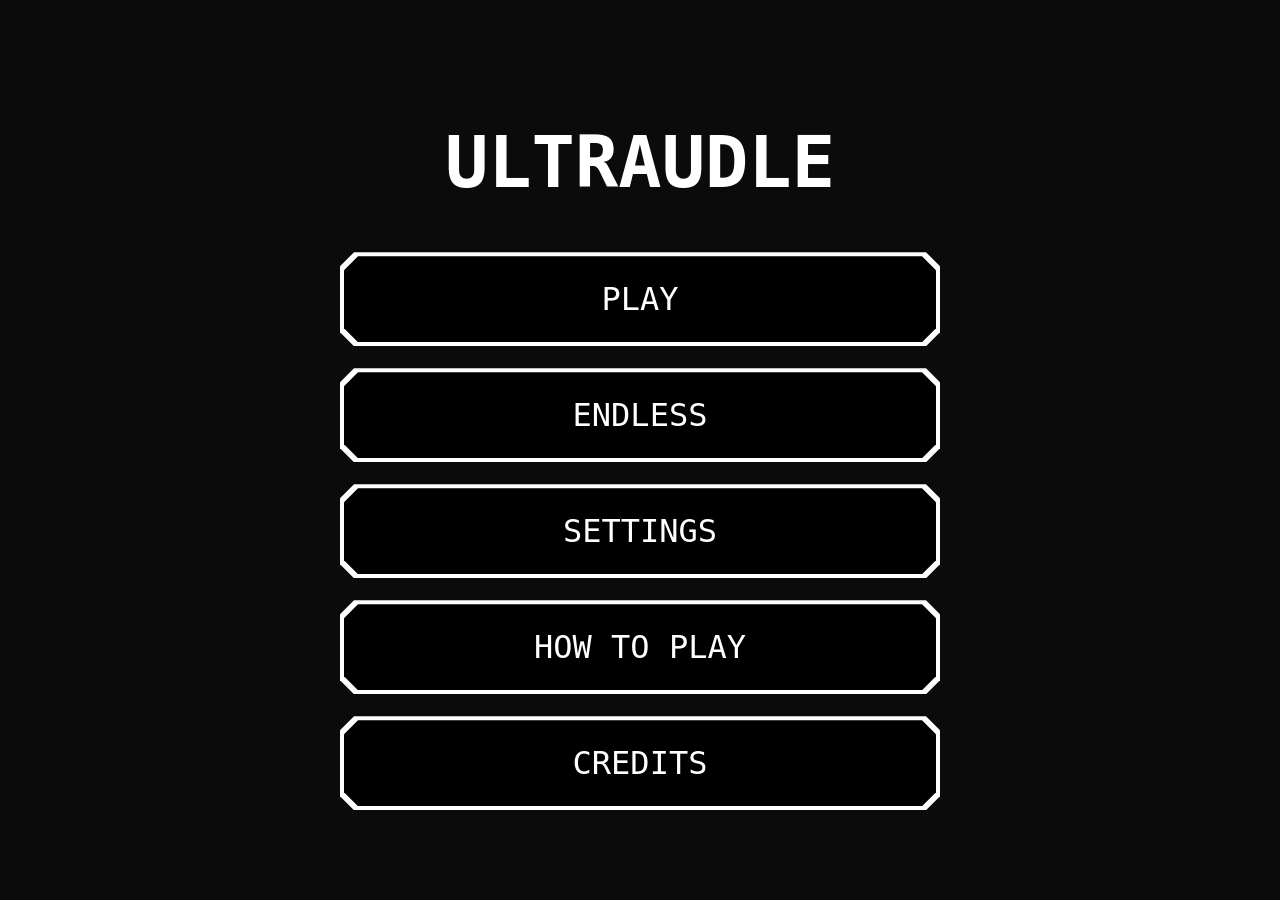
==== index.html @ 67e805d1 "Add files via upload" ====
<!DOCTYPE html>
<html>
<head>
  <title>ULTRAUDLE</title>
  <link rel="stylesheet" href="style.css">
</head>
<body>

<div class="menu">
  <h1>ULTRAUDLE</h1>

  <button onclick="location.href='play.html'">PLAY</button>
  <button onclick="location.href='endless.html'">ENDLESS</button>
  <button onclick="location.href='settings.html'">SETTINGS</button>
  <button onclick="location.href='howtoplay.html'">HOW TO PLAY</button>
  <button onclick="location.href='credits.html'">CREDITS</button>

</div>

<script src="app.js"></script>

</body>
</html>
---- style.css ----
@font-face {
  font-family: "VCR";
  src: url("fonts/VCR_OSD_MONO_1.001.ttf");
}

body {
  font-family: "VCR", monospace;
  background: #0b0b0b;
  color: white;
  margin: 0;
  padding: 0;
  text-align: center;
}

h1 {
  font-size: 72px;
  margin-top: 100px;
}

.menu {
  margin-top: 120px;
}

/* ---------------- BUTTONS ---------------- */

button {
  display: block;
  margin: 22px auto;
  width: 600px;
  padding: 28px 34px;
  font-size: 32px;
  font-family: "VCR", monospace;
  background: transparent;
  color: white;
  border: none;
  cursor: pointer;
  position: relative;
}

button::before {
  content: "";
  position: absolute;
  inset: 0;
  background: white;
  clip-path: polygon(
    14px 0,
    calc(100% - 14px) 0,
    100% 14px,
    100% calc(100% - 14px),
    calc(100% - 14px) 100%,
    14px 100%,
    0 calc(100% - 14px),
    0 14px
  );
  z-index: -2;
}

button::after {
  content: "";
  position: absolute;
  inset: 4px;

  /* CHANGED: darkest possible black */
  background: #000000;

  clip-path: polygon(
    14px 0,
    calc(100% - 14px) 0,
    100% 14px,
    100% calc(100% - 14px),
    calc(100% - 14px) 100%,
    14px 100%,
    0 calc(100% - 14px),
    0 14px
  );
  z-index: -1;
}

button:hover::after {
  background: #0a0a0a;
}

button:active {
  transform: translate(3px, 3px);
}

/* ---------------- INPUT ---------------- */

input {
  font-family: "VCR", monospace;
  font-size: 28px;

  width: 600px;
  padding: 26px 30px;
  margin: 22px auto;
  display: block;

  background: #0f0f0f;
  color: white;

  border: 2px solid white;
  box-sizing: border-box;

  outline: none;
}

/* ---------------- SUGGESTIONS ---------------- */

#suggestions {
  width: 520px; /* CHANGED: wider */
  margin: -10px auto 20px auto;
  text-align: left;
}

.plays-ui {
  font-size: 24px;
  font-weight: 700;
  margin-bottom: 10px;
}

.suggestion-item {
  position: relative;
  padding: 16px 10px;
  padding-left: 28px;   /* pushes text right */
  margin: 6px 0;
  cursor: pointer;
  font-size: 18px;
  color: #d0d0d0;
  display: flex;
  align-items: center;
  min-height: 44px;
}

.menu a button {
  font-size: 22px;
  padding: 14px 22px;
}

#underConstruction {
  position: fixed;
  inset: 0;
  background: black;
  color: white;
  display: flex;
  align-items: center;
  justify-content: center;
  font-size: 48px;

  font-family: "VCR", monospace;
  letter-spacing: 2px;
  text-transform: uppercase;

  z-index: 99999;
}

.tutorial-box {
  width: 600px;
  margin: auto;
  padding: 20px;
  border: 2px solid white;
  background: #0f0f0f;
  color: #d0d0d0;
}

/* thinner outline = reduce inset thickness */
.suggestion-item::after {
  content: "";
  position: absolute;
  inset: 2px;        /* thinner border than before */
  background: #0f0f0f;

  clip-path: polygon(
    14px 0,
    calc(100% - 14px) 0,
    100% 14px,
    100% calc(100% - 14px),
    calc(100% - 14px) 100%,
    14px 100%,
    0 calc(100% - 14px),
    0 14px
  );

  z-index: -1;
}

.suggestion-item::before {
  content: "";
  position: absolute;
  inset: 0;
  background: white;

  clip-path: polygon(
    14px 0,
    calc(100% - 14px) 0,
    100% 14px,
    100% calc(100% - 14px),
    calc(100% - 14px) 100%,
    14px 100%,
    0 calc(100% - 14px),
    0 14px
  );

  z-index: -2;
}

button, .suggestion-item {
  transition: filter 0.2s ease, transform 0.2s ease;
}

button:hover, .suggestion-item:hover {
  filter: brightness(1.2);
  animation: slowWiggle 1.2s ease-in-out infinite;
}

@keyframes slowWiggle {
  0%   { transform: rotate(0deg) scale(1.02); }
  25%  { transform: rotate(0.6deg) scale(1.02); }
  50%  { transform: rotate(-0.6deg) scale(1.02); }
  75%  { transform: rotate(0.6deg) scale(1.02); }
  100% { transform: rotate(0deg) scale(1.02); }
}

.suggestion-item::after {
  content: "";
  position: absolute;
  inset: 4px;
  background: #0f0f0f;

  clip-path: polygon(
    14px 0,
    calc(100% - 14px) 0,
    100% 14px,
    100% calc(100% - 14px),
    calc(100% - 14px) 100%,
    14px 100%,
    0 calc(100% - 14px),
    0 14px
  );

  z-index: -1;
}

.suggestion-item:hover::after {
  background: #1c1c1c;
}

/* ---------------- HISTORY ---------------- */

#history div {
  width: 600px;
  margin: 6px auto;
  padding: 6px 0;
  font-size: 24px; /* increased */
  text-align: left;

  display: flex;
  align-items: center;
  gap: 10px;
}

#history div {
  opacity: 0;
  transform: translateX(-20px);
  animation: slideFadeIn 0.3s ease forwards;
}

@keyframes slideFadeIn {
  to {
    opacity: 1;
    transform: translateX(0);
  }
}

.modal {
  position: fixed;
  inset: 0;
  background: rgba(0,0,0,0.8);
  display: flex;
  align-items: center;
  justify-content: center;
}

.modal-content {
  background: #000;
  border: 2px solid #fff;
  padding: 20px;
  width: 400px;
  color: #fff;
  text-align: center;
}

.hidden {
  display: none;
}

/* the | */
#history div::before {
  content: "|";
  color: #b5b5b5;   /* light grey */
  font-weight: bold;
}

/* text colors */
#history div.correct {
  color: #00ff66;
}

#history div.wrong {
  color: #ff2b2b;
}

/* ---------------- VISUALIZER ---------------- */

.frame {
  width: 600px;
  height: 120px;
  margin: 30px auto;
  position: relative;
}

#waveform {
  width: 600px;
  height: 120px;
  background: #0f0f0f;

  border: 2px solid white;   /* outline */
  box-sizing: border-box;
}

/* ---------------- RESULT ---------------- */

#result {
  font-size: 28px;
}

/* flash overlay */
#flash {
  position: fixed;
  inset: 0;
  pointer-events: none;
  opacity: 0;
  z-index: 999;
}

.flash-red {
  background: rgba(255, 0, 0, 0.2);
  animation: flashFade 0.25s ease;
}

.flash-green {
  background: rgba(0, 255, 100, 0.2);
  animation: flashFade 0.25s ease;
}

@keyframes flashFade {
  from { opacity: 1; }
  to { opacity: 0; }
}

/* screenshake */
.shake {
  animation: shake 0.25s;
}

@keyframes shake {
  0% { transform: translate(0,0); }
  25% { transform: translate(6px, -4px); }
  50% { transform: translate(-6px, 4px); }
  75% { transform: translate(4px, 2px); }
  100% { transform: translate(0,0); }
}
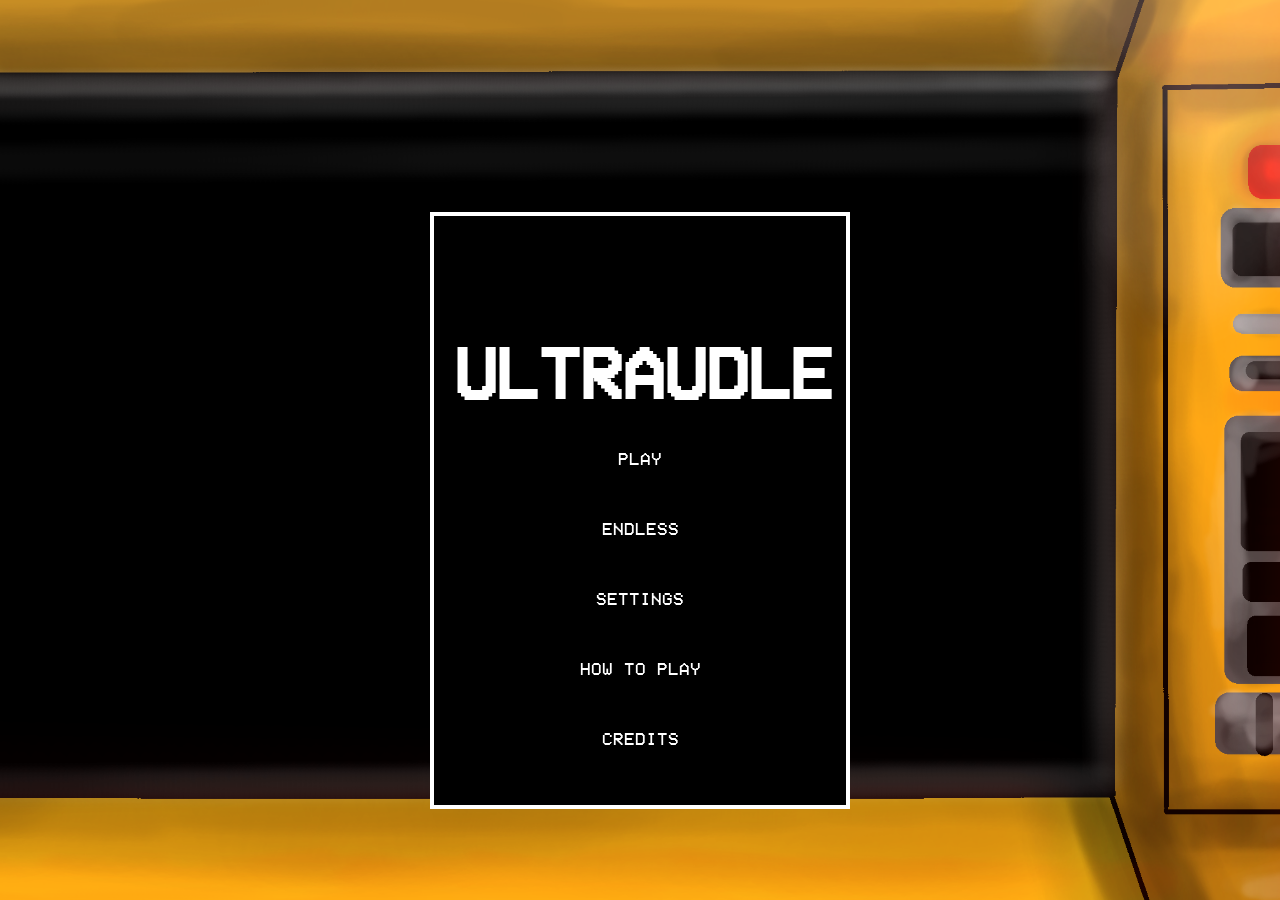
==== commit ead628c5: "Update index.html" ====
--- a/index.html
+++ b/index.html
@@ -3,6 +3,45 @@
 <head>
   <title>ULTRAUDLE</title>
   <link rel="stylesheet" href="style.css">
+
+  <style>
+    html, body {
+      height: 100%;
+      margin: 0;
+    }
+
+    body {
+      background-image: url("UltrakaudleTerminal.png");
+      background-size: cover;
+      background-position: center;
+      background-repeat: no-repeat;
+      display: flex;
+      justify-content: center;
+      align-items: center;
+    }
+
+    .menu {
+      width: 420px;
+      max-width: 90%;
+      background: black;
+      border: 4px solid white;
+      padding: 20px;
+      text-align: center;
+    }
+
+    .menu h1 {
+      color: white;
+      margin-bottom: 20px;
+    }
+
+    button {
+      width: 100%;
+      padding: 14px;
+      margin-top: 10px;
+      font-size: 18px;
+      cursor: pointer;
+    }
+  </style>
 </head>
 <body>
 
@@ -14,10 +53,9 @@
   <button onclick="location.href='settings.html'">SETTINGS</button>
   <button onclick="location.href='howtoplay.html'">HOW TO PLAY</button>
   <button onclick="location.href='credits.html'">CREDITS</button>
-
 </div>
 
 <script src="app.js"></script>
 
 </body>
-</html>+</html>
--- a/style.css
+++ b/style.css
@@ -1,10 +1,14 @@
 @font-face {
   font-family: "VCR";
-  src: url("fonts/VCR_OSD_MONO_1.001.ttf");
+  src: url("./VCR_OSD_MONO_1.001.ttf") format("truetype");
+}
+
+* {
+  font-family: "VCR", monospace;
+  box-sizing: border-box;
 }
 
 body {
-  font-family: "VCR", monospace;
   background: #0b0b0b;
   color: white;
   margin: 0;
@@ -12,6 +16,10 @@
   text-align: center;
 }
 
+h1, h2, h3, h4, h5, h6 {
+  font-family: "VCR", monospace !important;
+}
+
 h1 {
   font-size: 72px;
   margin-top: 100px;
@@ -21,7 +29,6 @@
   margin-top: 120px;
 }
 
-/* ---------------- BUTTONS ---------------- */
 
 button {
   display: block;
@@ -29,7 +36,6 @@
   width: 600px;
   padding: 28px 34px;
   font-size: 32px;
-  font-family: "VCR", monospace;
   background: transparent;
   color: white;
   border: none;
@@ -59,10 +65,7 @@
   content: "";
   position: absolute;
   inset: 4px;
-
-  /* CHANGED: darkest possible black */
-  background: #000000;
-
+  background: #000;
   clip-path: polygon(
     14px 0,
     calc(100% - 14px) 0,
@@ -84,30 +87,20 @@
   transform: translate(3px, 3px);
 }
 
-/* ---------------- INPUT ---------------- */
-
 input {
-  font-family: "VCR", monospace;
   font-size: 28px;
-
   width: 600px;
   padding: 26px 30px;
   margin: 22px auto;
   display: block;
-
   background: #0f0f0f;
   color: white;
-
   border: 2px solid white;
-  box-sizing: border-box;
-
   outline: none;
 }
 
-/* ---------------- SUGGESTIONS ---------------- */
-
 #suggestions {
-  width: 520px; /* CHANGED: wider */
+  width: 520px;
   margin: -10px auto 20px auto;
   text-align: left;
 }
@@ -120,8 +113,7 @@
 
 .suggestion-item {
   position: relative;
-  padding: 16px 10px;
-  padding-left: 28px;   /* pushes text right */
+  padding: 16px 10px 16px 28px;
   margin: 6px 0;
   cursor: pointer;
   font-size: 18px;
@@ -131,44 +123,11 @@
   min-height: 44px;
 }
 
-.menu a button {
-  font-size: 22px;
-  padding: 14px 22px;
-}
-
-#underConstruction {
-  position: fixed;
-  inset: 0;
-  background: black;
-  color: white;
-  display: flex;
-  align-items: center;
-  justify-content: center;
-  font-size: 48px;
-
-  font-family: "VCR", monospace;
-  letter-spacing: 2px;
-  text-transform: uppercase;
-
-  z-index: 99999;
-}
-
-.tutorial-box {
-  width: 600px;
-  margin: auto;
-  padding: 20px;
-  border: 2px solid white;
-  background: #0f0f0f;
-  color: #d0d0d0;
-}
-
-/* thinner outline = reduce inset thickness */
-.suggestion-item::after {
+.suggestion-item::before {
   content: "";
   position: absolute;
-  inset: 2px;        /* thinner border than before */
-  background: #0f0f0f;
-
+  inset: 0;
+  background: white;
   clip-path: polygon(
     14px 0,
     calc(100% - 14px) 0,
@@ -179,16 +138,14 @@
     0 calc(100% - 14px),
     0 14px
   );
-
-  z-index: -1;
-}
-
-.suggestion-item::before {
+  z-index: -2;
+}
+
+.suggestion-item::after {
   content: "";
   position: absolute;
-  inset: 0;
-  background: white;
-
+  inset: 4px;
+  background: #0f0f0f;
   clip-path: polygon(
     14px 0,
     calc(100% - 14px) 0,
@@ -199,44 +156,6 @@
     0 calc(100% - 14px),
     0 14px
   );
-
-  z-index: -2;
-}
-
-button, .suggestion-item {
-  transition: filter 0.2s ease, transform 0.2s ease;
-}
-
-button:hover, .suggestion-item:hover {
-  filter: brightness(1.2);
-  animation: slowWiggle 1.2s ease-in-out infinite;
-}
-
-@keyframes slowWiggle {
-  0%   { transform: rotate(0deg) scale(1.02); }
-  25%  { transform: rotate(0.6deg) scale(1.02); }
-  50%  { transform: rotate(-0.6deg) scale(1.02); }
-  75%  { transform: rotate(0.6deg) scale(1.02); }
-  100% { transform: rotate(0deg) scale(1.02); }
-}
-
-.suggestion-item::after {
-  content: "";
-  position: absolute;
-  inset: 4px;
-  background: #0f0f0f;
-
-  clip-path: polygon(
-    14px 0,
-    calc(100% - 14px) 0,
-    100% 14px,
-    100% calc(100% - 14px),
-    calc(100% - 14px) 100%,
-    14px 100%,
-    0 calc(100% - 14px),
-    0 14px
-  );
-
   z-index: -1;
 }
 
@@ -244,25 +163,78 @@
   background: #1c1c1c;
 }
 
-/* ---------------- HISTORY ---------------- */
+.menu a button {
+  font-size: 22px;
+  padding: 14px 22px;
+}
+
+
+#underConstruction {
+  position: fixed;
+  inset: 0;
+  background: black;
+  color: white;
+  display: flex;
+  align-items: center;
+  justify-content: center;
+  font-size: 48px;
+  letter-spacing: 2px;
+  text-transform: uppercase;
+  z-index: 99999;
+}
+
+
+.tutorial-box {
+  width: 600px;
+  margin: auto;
+  padding: 20px;
+  border: 2px solid white;
+  background: #0f0f0f;
+  color: #d0d0d0;
+  text-align: left;
+}
+
+body {
+  background: #000;
+  color: #ccc;
+  font-family: "VCR", monospace;
+}
+
+h1, h2, h3, h4, h5, h6 {
+  font-family: "VCR", monospace;
+}
+
+.credits-box {
+  background: #000;
+  color: #ccc;
+  border: 2px solid #fff;
+  padding: 20px;
+  margin: 40px auto;
+  width: 600px;
+}
 
 #history div {
   width: 600px;
   margin: 6px auto;
   padding: 6px 0;
-  font-size: 24px; /* increased */
+  font-size: 24px;
   text-align: left;
-
   display: flex;
   align-items: center;
   gap: 10px;
-}
-
-#history div {
   opacity: 0;
   transform: translateX(-20px);
   animation: slideFadeIn 0.3s ease forwards;
 }
+
+#history div::before {
+  content: "|";
+  color: #b5b5b5;
+  font-weight: bold;
+}
+
+#history div.correct { color: #00ff66; }
+#history div.wrong { color: #ff2b2b; }
 
 @keyframes slideFadeIn {
   to {
@@ -293,23 +265,6 @@
   display: none;
 }
 
-/* the | */
-#history div::before {
-  content: "|";
-  color: #b5b5b5;   /* light grey */
-  font-weight: bold;
-}
-
-/* text colors */
-#history div.correct {
-  color: #00ff66;
-}
-
-#history div.wrong {
-  color: #ff2b2b;
-}
-
-/* ---------------- VISUALIZER ---------------- */
 
 .frame {
   width: 600px;
@@ -322,18 +277,14 @@
   width: 600px;
   height: 120px;
   background: #0f0f0f;
-
-  border: 2px solid white;   /* outline */
-  box-sizing: border-box;
-}
-
-/* ---------------- RESULT ---------------- */
+  border: 2px solid white;
+}
 
 #result {
   font-size: 28px;
 }
 
-/* flash overlay */
+
 #flash {
   position: fixed;
   inset: 0;
@@ -357,7 +308,23 @@
   to { opacity: 0; }
 }
 
-/* screenshake */
+button, .suggestion-item {
+  transition: filter 0.2s ease, transform 0.2s ease;
+}
+
+button:hover, .suggestion-item:hover {
+  filter: brightness(1.2);
+  animation: slowWiggle 1.2s ease-in-out infinite;
+}
+
+@keyframes slowWiggle {
+  0% { transform: rotate(0deg) scale(1.02); }
+  25% { transform: rotate(0.6deg) scale(1.02); }
+  50% { transform: rotate(-0.6deg) scale(1.02); }
+  75% { transform: rotate(0.6deg) scale(1.02); }
+  100% { transform: rotate(0deg) scale(1.02); }
+}
+
 .shake {
   animation: shake 0.25s;
 }
@@ -368,4 +335,4 @@
   50% { transform: translate(-6px, 4px); }
   75% { transform: translate(4px, 2px); }
   100% { transform: translate(0,0); }
-}+}
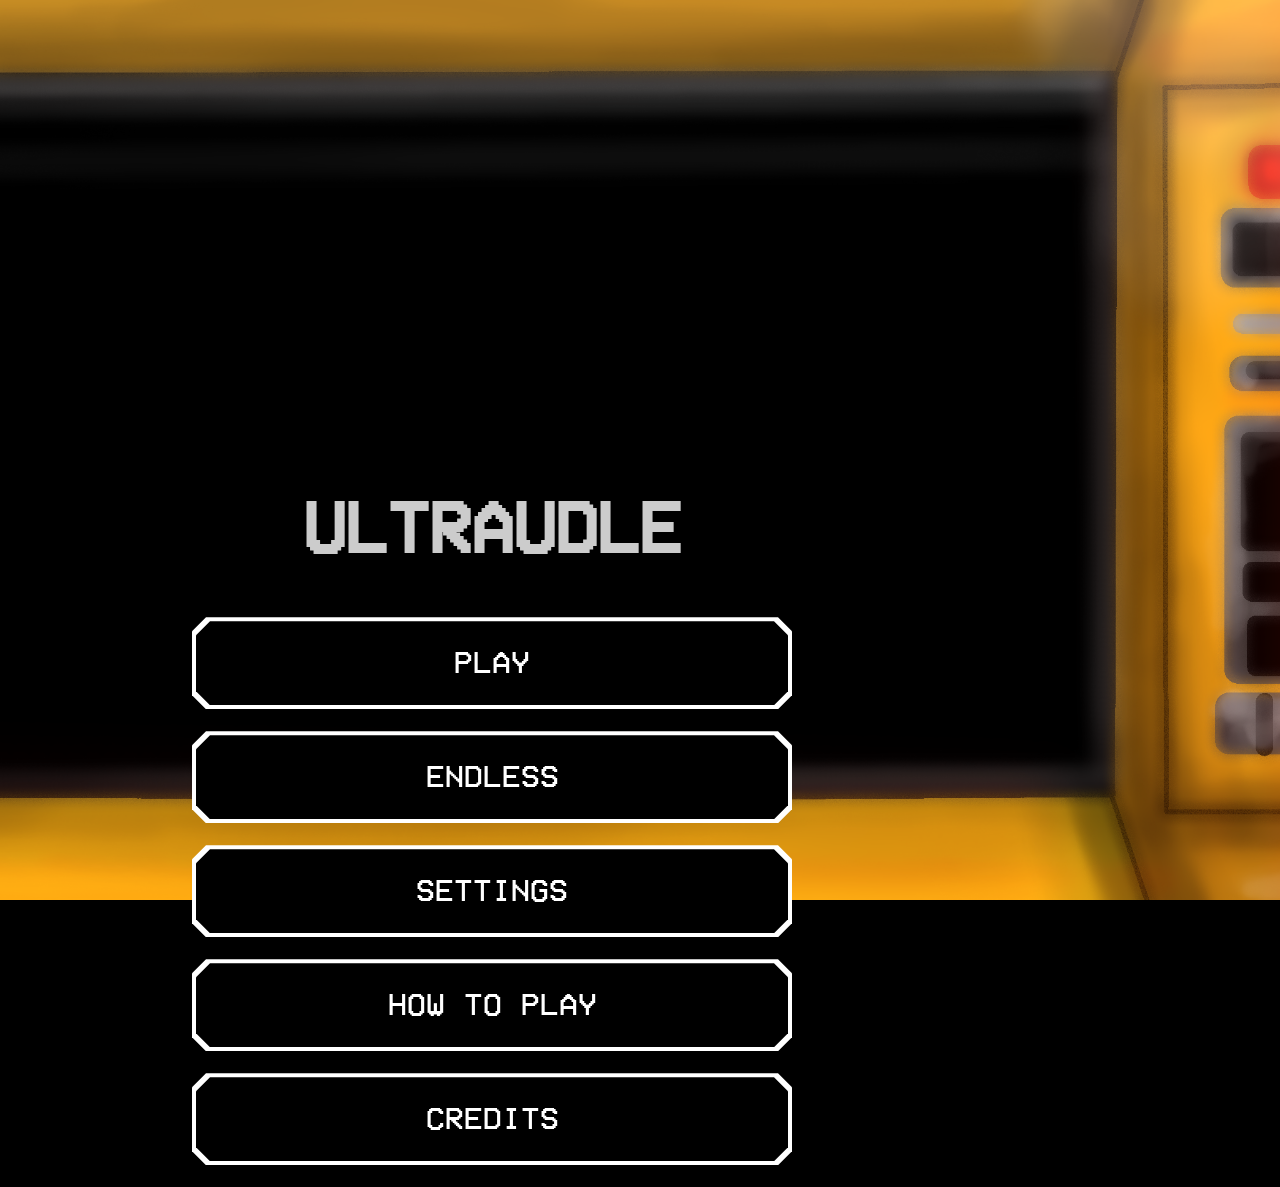
==== commit a9d4043a: "Update index.html" ====
--- a/index.html
+++ b/index.html
@@ -15,31 +15,13 @@
       background-size: cover;
       background-position: center;
       background-repeat: no-repeat;
-      display: flex;
-      justify-content: center;
-      align-items: center;
+      position: relative;
     }
 
     .menu {
-      width: 420px;
-      max-width: 90%;
-      background: black;
-      border: 4px solid white;
-      padding: 20px;
-      text-align: center;
-    }
-
-    .menu h1 {
-      color: white;
-      margin-bottom: 20px;
-    }
-
-    button {
-      width: 100%;
-      padding: 14px;
-      margin-top: 10px;
-      font-size: 18px;
-      cursor: pointer;
+      position: absolute;
+      left: 15%;
+      top: 30%;
     }
   </style>
 </head>
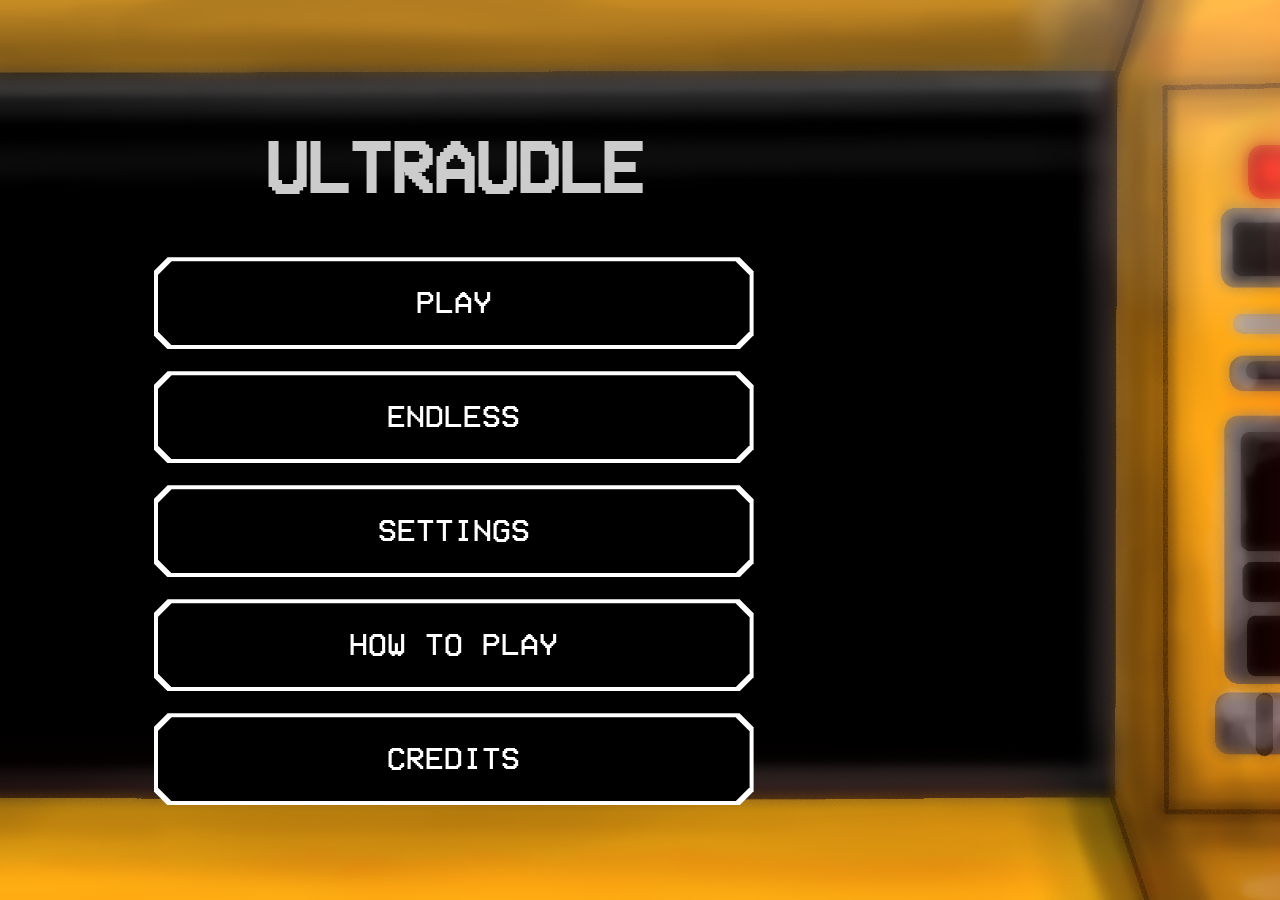
==== commit bad04c77: "Update index.html" ====
--- a/index.html
+++ b/index.html
@@ -20,8 +20,8 @@
 
     .menu {
       position: absolute;
-      left: 15%;
-      top: 30%;
+      left: 12%;
+      top: -10%;
     }
   </style>
 </head>
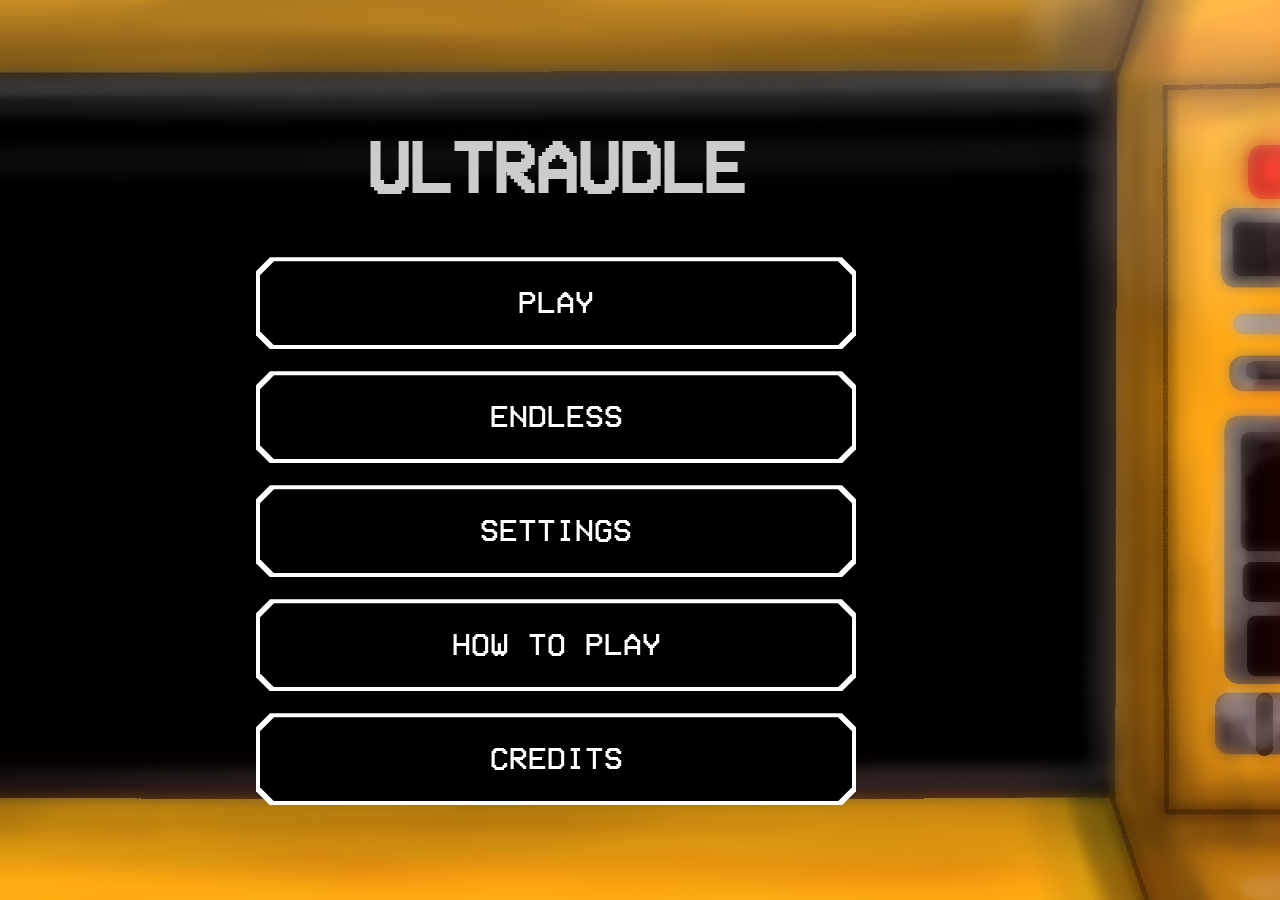
==== commit 9b103e52: "Update index.html" ====
--- a/index.html
+++ b/index.html
@@ -20,7 +20,7 @@
 
     .menu {
       position: absolute;
-      left: 12%;
+      left: 20%;
       top: -10%;
     }
   </style>
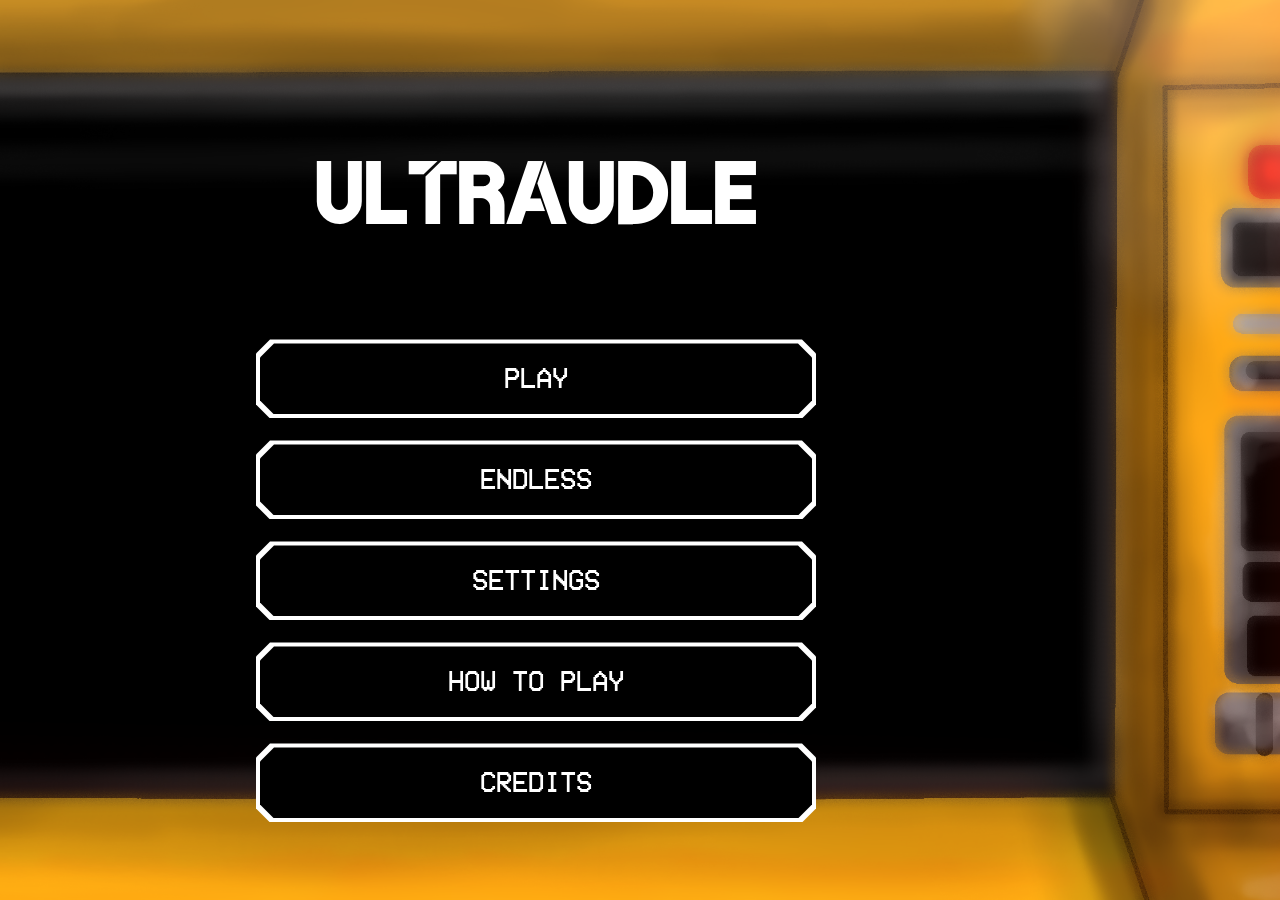
==== commit 6515dfe7: "Update index.html" ====
--- a/index.html
+++ b/index.html
@@ -27,14 +27,16 @@
 </head>
 <body>
 
-<div class="menu">
-  <h1>ULTRAUDLE</h1>
+<div class="menu-wrapper">
+  <div class="menu">
+    <h1>ULTRAUDLE</h1>
 
-  <button onclick="location.href='play.html'">PLAY</button>
-  <button onclick="location.href='endless.html'">ENDLESS</button>
-  <button onclick="location.href='settings.html'">SETTINGS</button>
-  <button onclick="location.href='howtoplay.html'">HOW TO PLAY</button>
-  <button onclick="location.href='credits.html'">CREDITS</button>
+    <button onclick="location.href='play.html'">PLAY</button>
+    <button onclick="location.href='endless.html'">ENDLESS</button>
+    <button onclick="location.href='settings.html'">SETTINGS</button>
+    <button onclick="location.href='howtoplay.html'">HOW TO PLAY</button>
+    <button onclick="location.href='credits.html'">CREDITS</button>
+  </div>
 </div>
 
 <script src="app.js"></script>
--- a/style.css
+++ b/style.css
@@ -1,6 +1,20 @@
 @font-face {
   font-family: "VCR";
   src: url("./VCR_OSD_MONO_1.001.ttf") format("truetype");
+}
+
+@font-face {
+  font-family: "BroshKill";
+  src: url("./BroshKill-Regular.otf") format("opentype");
+}
+
+h1, h2, h3, h4, h5, h6,
+#underConstruction,
+.credits-box h1,
+.credits-box h2,
+.menu h1,
+.tutorial-box h1 {
+  font-family: "BroshKill", monospace !important;
 }
 
 * {
@@ -336,3 +350,37 @@
   75% { transform: translate(4px, 2px); }
   100% { transform: translate(0,0); }
 }
+
+h1, h2, h3, h4, h5, h6,
+#underConstruction,
+.menu h1,
+.credits-box h1,
+.tutorial-box h1 {
+  font-weight: 300 !important;
+  font-size: 120px;
+}
+
+h2 {
+  font-size: 80px;
+}
+
+h3 {
+  font-size: 72px;
+}
+
+h1, h2, h3, h4, h5, h6,
+#underConstruction,
+.menu h1,
+.credits-box h1,
+.tutorial-box h1 {
+  font-family: "BroshKill", monospace !important;
+  font-weight: 300 !important;
+  color: white !important;
+  font-size: 120px !important;
+}
+
+.menu button {
+  width: 560px;
+  padding: 24px 30px;
+  font-size: 28px;
+}
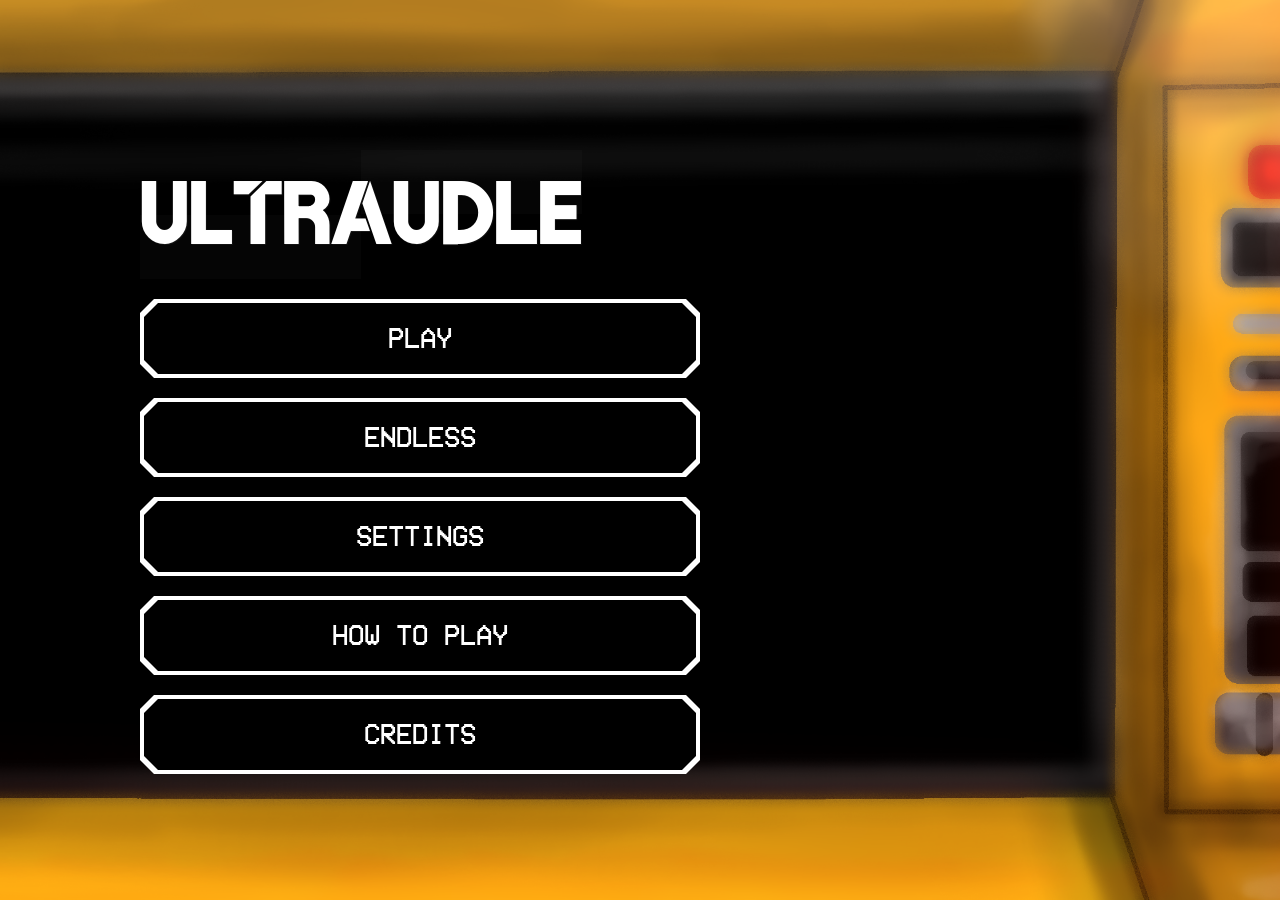
==== commit a4bf1876: "Update index.html" ====
--- a/index.html
+++ b/index.html
@@ -1,6 +1,7 @@
 <!DOCTYPE html>
 <html>
 <head>
+  <link rel="icon" type="image/png" href="UltrakidleIcon.png">
   <title>ULTRAUDLE</title>
   <link rel="stylesheet" href="style.css">
 
--- a/style.css
+++ b/style.css
@@ -6,6 +6,59 @@
 @font-face {
   font-family: "BroshKill";
   src: url("./BroshKill-Regular.otf") format("opentype");
+}
+
+h1 {
+  position: relative;
+  text-shadow:
+    1px 1px 0 rgba(255,255,255,0.05),
+    -1px -1px 0 rgba(0,0,0,0.2);
+}
+
+body {
+  background-image: url("UltrakaudleTerminal.png");
+  background-repeat: no-repeat;
+  background-position: center;
+  background-size: auto;
+  background-attachment: fixed;
+}
+
+body {
+  background-image: url("UltraudleTerminalSanctum.jpg");
+  background-size: auto;
+  background-repeat: no-repeat;
+  background-position: center;
+  background-attachment: fixed;
+}
+
+body.credits {
+  background-image: url("UltraudleTermialSecret.png");
+}
+
+body.endless {
+  background-image: url("UltrakaudleEndlessTerminal.png");
+}
+
+body.howtoplay,
+body.settings {
+  background-image: url("UltraudleTerminalSanctum.jpg");
+}
+
+body.secret {
+  background-image: url("UltraudleTermialSecret.png");
+}
+
+h1::after {
+  content: "";
+  position: absolute;
+  inset: 0;
+  pointer-events: none;
+
+  background: repeating-conic-gradient(
+    rgba(255,255,255,0.02) 0% 25%,
+    rgba(0,0,0,0.02) 25% 50%
+  );
+  mix-blend-mode: overlay;
 }
 
 h1, h2, h3, h4, h5, h6,
@@ -35,8 +88,9 @@
 }
 
 h1 {
-  font-size: 72px;
-  margin-top: 100px;
+  font-size: 105px;
+  margin-top: 0;
+  margin-bottom: 10px;
 }
 
 .menu {
@@ -46,7 +100,7 @@
 
 button {
   display: block;
-  margin: 22px auto;
+  margin: 10px auto;
   width: 600px;
   padding: 28px 34px;
   font-size: 32px;
@@ -73,6 +127,18 @@
     0 14px
   );
   z-index: -2;
+}
+
+body {
+  margin: 0;
+  background: black;
+  overflow: hidden;
+}
+
+.menu {
+  display: flex;
+  flex-direction: column;
+  align-items: flex-start;
 }
 
 button::after {
@@ -195,8 +261,13 @@
   letter-spacing: 2px;
   text-transform: uppercase;
   z-index: 99999;
-}
-
+  
+}
+.menu-wrapper {
+  position: fixed;
+  left: 140px;
+  top: 30px;
+}
 
 .tutorial-box {
   width: 600px;
